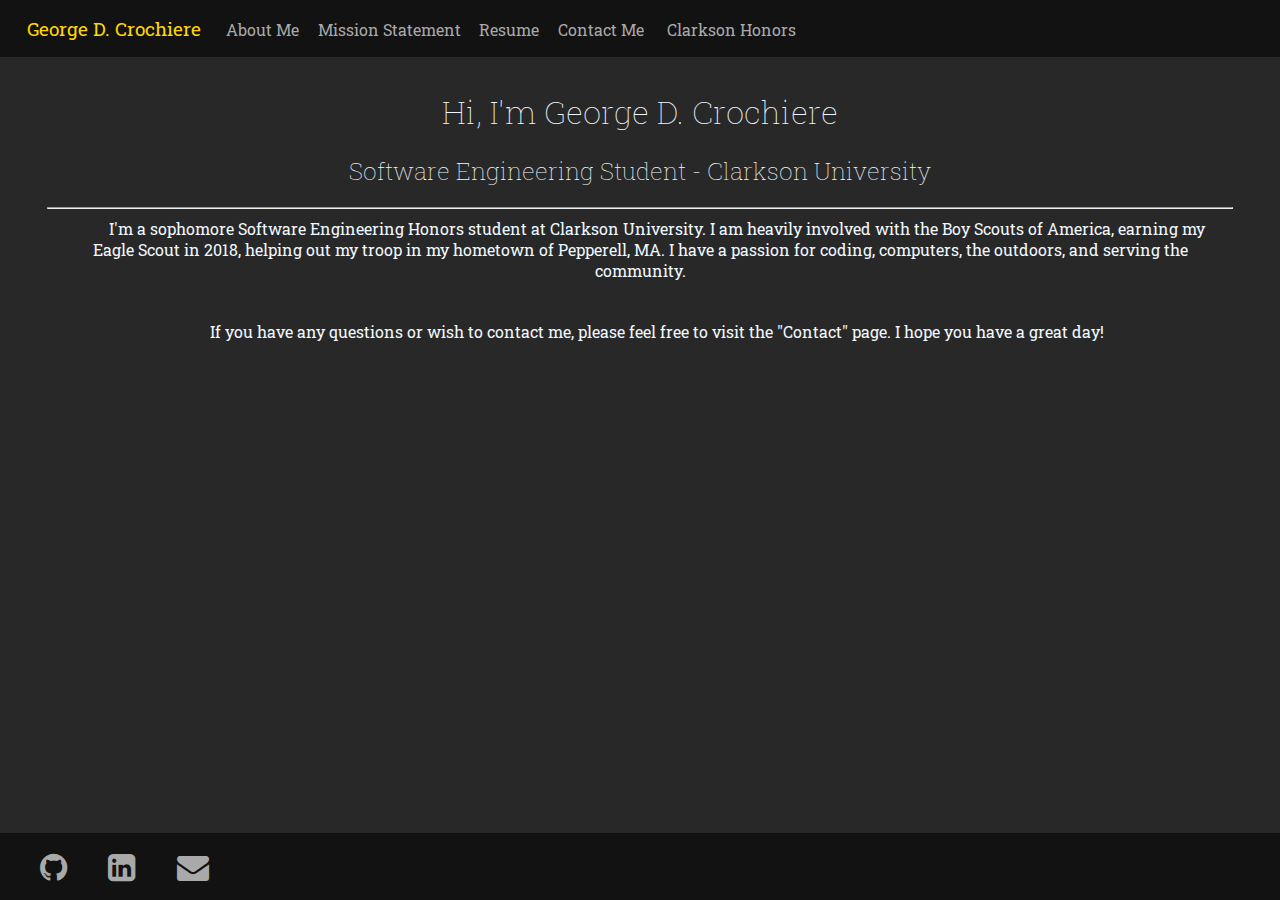
==== index.html @ e6168287 "Prepared animation div, added page paragraphs, and updated navbar" ====
<!DOCTYPE html>
<html lang="en" id="html">
<head>
    <link rel="stylesheet" href="./css/style.css">
    <link rel="stylesheet" href="./css/text.css">
    <link rel="stylesheet" href="./css/menuIcon.css">
    <link rel="stylesheet" href="./css/navbar.css">
    <link rel="stylesheet" href="./css/footer.css">

    <script src="./js/site.js"></script>
    <script src="./js/menuList.js"></script>

    <link href="https://fonts.googleapis.com/css?family=Roboto Slab" rel="stylesheet">
    <link rel="stylesheet" href="https://cdnjs.cloudflare.com/ajax/libs/font-awesome/4.7.0/css/font-awesome.min.css">
    
    <style>
        body {
            font-family: 'Roboto Slab';
        }
    </style>
    <meta charset="UTF-8">
    <meta http-equiv="X-UA-Compatible" content="IE=edge">
    <meta name="viewport" content="width=device-width, initial-scale=1.0">
    
    <title>Home - George D. Crochiere</title>
</head>
<body onresize="headerSize()" onload="headerSize()">
    <header class="white-text">
        <nav>
            <!--Home Button-->
            <div>
                <a class="main white-text" id="homeButton" href="./index.html">George D. Crochiere</a>
            </div>
            <!--Navbar Items-->
            <div class="navbar" id="navbar">
                <a class="nav-link white-text-muted" href="./pages/about.html">About Me</a>
                <a class="nav-link white-text-muted" href="./pages/mission-statement.html">Mission Statement</a>
                <a class="nav-link white-text-muted" href="./pages/resume.html">Resume</a>
                <a class="nav-link white-text-muted" href="./pages/contact.html">Contact Me</a>
                <!--Clarkson Dropdown-->
                <div class="dropdown" onclick="dropToggle()">
                    <li class="dropdown-start" id="dropName"><a class="dds white-text-muted" href="#">Clarkson Honors</a></li>
                    <li class="dropdown-content" id="dropdownContent1"><a class="dark-text drop-hover" href="./pages/honors-strengths.html">Strengths</a></li>
                    <li class="dropdown-content" id="dropdownContent2"><a class="dark-text drop-hover" href="./pages/honors-ethics.html">Professional Ethics</a></li>
                </div>
            </div>
            <!--Menu Selector-->
            <div class="collapse-nav" id="collapse-navbar">
                <div class="menu-content">
                    <li class="menu-button" onclick="menuToggle()">
                        <a class="white-text menu" id="menuToggle" href="#">
                            <div class="menuIcon"></div>
                            <div class="menuIcon"></div>
                            <div class="menuIcon"></div>
                        </a>
                    </li>
                    <li class="menu-link menu-item" id="menuList" onclick="menuToggle()"><a class="dark-text menu-hover" href="./pages/about.html">About</a></li>
                    <li class="menu-link menu-item" onclick="menuToggle()"><a class="dark-text menu-hover" href="./pages/mission-statement.html">Mission Statement</a></li>
                    <li class="menu-link menu-item" onclick="menuToggle()"><a class="dark-text menu-hover" href="./pages/resume.html">Resume</a></li>
                    <li class="menu-link menu-item" onclick="menuToggle()"><a class="dark-text menu-hover" href="./pages/contact.html">Contact Me</a></li>
                    <li class="menu-dropdown-start menu-item" onclick="menuDropToggle()"><a class="dark-text menu-hover" href="#">Clarkson Honors</a></li>
                    <li class="menu-dropdown-link" id="menuDropTest" onclick="menuToggle()"><a class="dark-text-muted menu-hover-drop" href="#">Strengths -</a></li>
                    <li class="menu-dropdown-link" onclick="menuToggle()"><a class="dark-text-muted menu-hover-drop" href="#">Professional Ethics -</a></li>
                </div>
            </div>
        </nav>
    </header>

    <!--Main Body-->
    <div id="main-contents" class="main-contents">
        <h1>Hi, I'm George D. Crochiere</h1>
        <h2>Software Engineering Student - Clarkson University</h2>
        <hr>
        <p class="center">I'm a sophomore Software Engineering Honors student at Clarkson University. I am heavily involved with the Boy Scouts of America, earning my Eagle Scout in 2018, helping out my troop in my hometown of Pepperell, MA. I have a passion for coding, computers, the outdoors, and serving the community.</p>
        <br>
        <p class="center">If you have any questions or wish to contact me, please feel free to visit the "Contact" page. I hope you have a great day!</p>
    </div>

    <!--footer-->
    <footer id="footer" class="footer">
        <div>
            <a class="footer-link footer-link-start white-text-muted" href="https://github.com/GeorgeCrochiere"><i class="fa fa-github"></i></a>
            <a class="footer-link white-text-muted" href="https://www.linkedin.com/in/george-d-crochiere/"><i class="fa fa-linkedin-square"></i></a>
            <a class="footer-link white-text-muted" href="mailto:george.d.crochiere@hotmail.com"><i class="fa fa-envelope"></i></a>
        </div>
    </footer>

    <div class="animation"></div>
</body>
</html>
---- css/style.css ----
html {
    position: relative;
    min-height: 100%;
    margin: 0px;
}

body {
    margin: 0px;
    width: 100%;
    background-color: #282828;
}

p {
    font-size: 12pt;
    margin: 7pt;
    text-indent: 25pt;
}

header, footer, nav {
    background-color: #121212;
    width: 100%;
}

header, footer, .main-contents {
    position: relative;
    z-index: 1;
}

.main-contents {
    margin-top: 25pt;
    margin-bottom: 75pt;
    margin-left: 35pt;
    margin-right: 35pt;
    color:aliceblue;
}

nav {
    display: flex;
    overflow: hidden;
}

.main {
    float: left;
    font-size: 14pt;
    padding: 12pt;
    padding-left: 20pt;
    white-space: nowrap;
}

.nav-link:hover, .menu-link:hover, .dropdown-start:hover, .menu:hover, .main:hover {
    color: gold;
}

.animation {
    position: absolute;
    background-color: aquamarine;
    min-width: 100%;
    min-height: 100%;
    z-index: 10;
    top: 0;
    bottom: 0;
    display: none;
}
---- css/text.css ----
.white-text {
    color: aliceblue;
    text-decoration: none;
}

.dark-text {
    color: #121212;
    text-decoration: none;
}

.white-text-muted {
    color: darkgray;
    text-decoration: none;
}

.dark-text-muted {
    color: #646464;
    text-decoration: none;
}

h1, h2, h3 {
    text-align: center;
    font-weight: lighter;
}

hr {
    color: darkgray
}

.center {
    text-align: center;
}
---- css/menuIcon.css ----
.collapse-nav {
    float: right;
    padding-right: 20pt;
    margin-left: auto;
    list-style: none;
}

.menu-button {
    list-style: none;
}

.menu-link, .menu-dropdown-link, .menu-dropdown-start {
    background-color: lightgray;
    float: right;
    clear: right;
    padding: 5pt;
    padding-left: 10pt;
    padding-right: 10pt;
    display: none;
    margin: 0pt;
}

.menu-dropdown-link {
    padding-left: 5pt;
    padding-right: 10pt;
}

.menu-dropdown-link {
    display: none;
    font-size: 12pt;
}

.menu {
    float: right;
    padding: 7pt;
    padding-top: 10pt;
}

.menuIcon {
    width: 18pt;
    height: 2pt;
    background-color: aliceblue;
    margin: 4pt;
}

 .menu:hover .menuIcon {
    background-color: gold;
    display: block;
}

.menu-content {
    list-style: none;
    display: flex;
    flex-direction: column;
    text-align: right;
}

.menu-item, .menu-dropdown-link {
    pointer-events: none;
}

.menu-hover, .menu-hover-drop {
    pointer-events: all;
}

.menu-item:hover, .menu-dropdown-link:hover {
    background-color: lightslategray;
}

.menu-dropdown-start-selected {
    background-color: darkslategray;
}
---- css/navbar.css ----
.navbar {
    display: flex;
    white-space: nowrap;
    width: 100%;
}

.dropdown {
    display: flex;
    flex-direction: column;
}

.dropdown-content, .dropdown-start {
    list-style: none;
    background-color: lightgray;
    margin: 0pt;
    padding: 10pt;
}

.dropdown-content {
    display: none;
    pointer-events: none;
}

.nav-link {
    padding: 7pt;
    padding-top: 14.5pt;
    padding-bottom: 10pt;
    list-style: none;
}

.dropdown-start {
    background-color: #121212;
    padding-top: 14.5pt; 
}

.drop-hover {
    pointer-events: auto;
}

.dropdown-content:hover {
    background-color: lightslategray;
}

.dropdown-start:hover .dds {
    color: gold;
}
---- css/footer.css ----
.footer {
    margin: 0px;
    width: 100%;
    bottom: 0;
    position:absolute;
    display: flex;
    align-items: center;
    height: 50pt;
}

.footer-link {
    padding-left: 14pt;
    padding-right: 14pt;
    font-size: 24pt;
}

.footer-link-start {
    padding-left: 30pt;
}

.footer-link:hover {
    color: aliceblue;
}
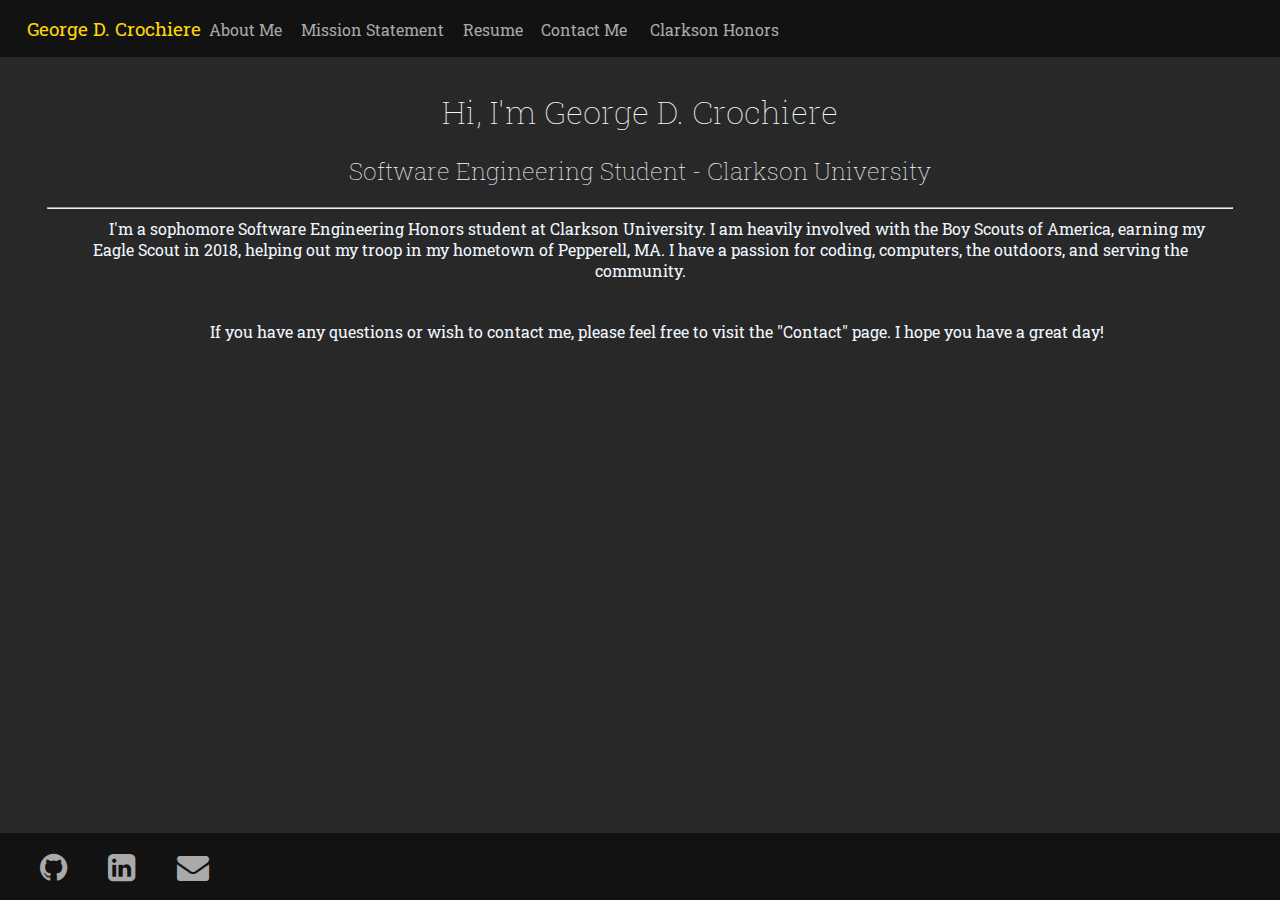
==== commit f46f9442: "Updated navbar" ====
--- a/index.html
+++ b/index.html
@@ -28,7 +28,7 @@
     <header class="white-text">
         <nav>
             <!--Home Button-->
-            <div>
+            <div class="homeSec">
                 <a class="main white-text" id="homeButton" href="./index.html">George D. Crochiere</a>
             </div>
             <!--Navbar Items-->
--- a/css/style.css
+++ b/css/style.css
@@ -19,11 +19,11 @@
 header, footer, nav {
     background-color: #121212;
     width: 100%;
+    z-index: 2;
 }
 
 header, footer, .main-contents {
     position: relative;
-    z-index: 1;
 }
 
 .main-contents {
@@ -32,11 +32,17 @@
     margin-left: 35pt;
     margin-right: 35pt;
     color:aliceblue;
+    z-index: 1;
 }
 
 nav {
-    display: flex;
+    display: block;
     overflow: hidden;
+}
+
+.homeSec {
+    float: left;
+    z-index: 5;
 }
 
 .main {
--- a/css/menuIcon.css
+++ b/css/menuIcon.css
@@ -1,12 +1,13 @@
 .collapse-nav {
-    float: right;
+    right: 0;
     padding-right: 20pt;
-    margin-left: auto;
     list-style: none;
+    position: absolute;
 }
 
 .menu-button {
     list-style: none;
+    float: right;
 }
 
 .menu-link, .menu-dropdown-link, .menu-dropdown-start {
@@ -50,6 +51,7 @@
 
 .menu-content {
     list-style: none;
+    float: right;
     display: flex;
     flex-direction: column;
     text-align: right;
--- a/css/navbar.css
+++ b/css/navbar.css
@@ -1,7 +1,9 @@
 .navbar {
+    position: absolute;
     display: flex;
     white-space: nowrap;
-    width: 100%;
+    margin-left: 150pt;
+    z-index: 3;
 }
 
 .dropdown {
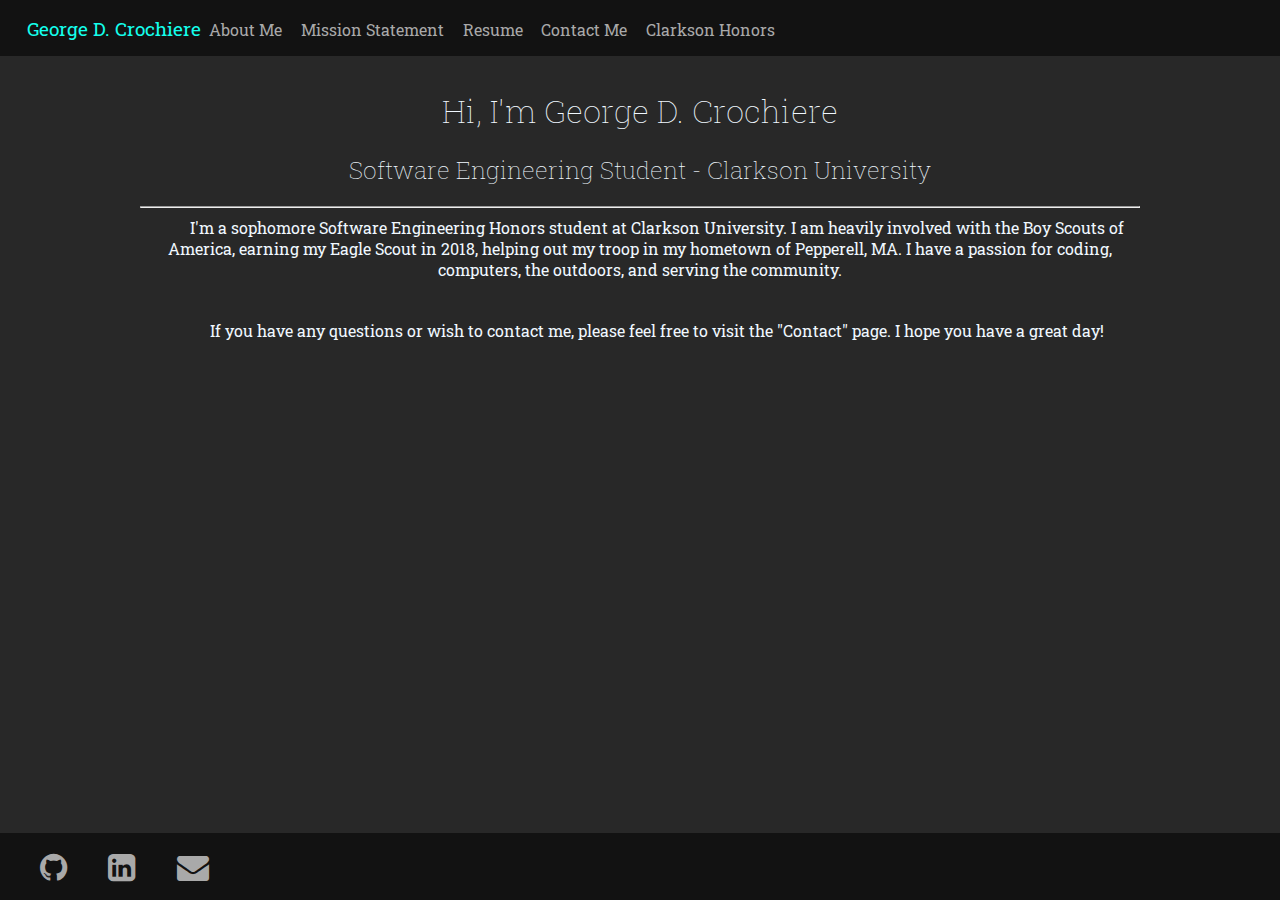
==== commit 2dcfd694: "Updated navbar and menu." ====
--- a/index.html
+++ b/index.html
@@ -9,6 +9,7 @@
 
     <script src="./js/site.js"></script>
     <script src="./js/menuList.js"></script>
+    <script src="./js/standardHTML.js"></script>
 
     <link href="https://fonts.googleapis.com/css?family=Roboto Slab" rel="stylesheet">
     <link rel="stylesheet" href="https://cdnjs.cloudflare.com/ajax/libs/font-awesome/4.7.0/css/font-awesome.min.css">
@@ -39,9 +40,9 @@
                 <a class="nav-link white-text-muted" href="./pages/contact.html">Contact Me</a>
                 <!--Clarkson Dropdown-->
                 <div class="dropdown" onclick="dropToggle()">
-                    <li class="dropdown-start" id="dropName"><a class="dds white-text-muted" href="#">Clarkson Honors</a></li>
-                    <li class="dropdown-content" id="dropdownContent1"><a class="dark-text drop-hover" href="./pages/honors-strengths.html">Strengths</a></li>
-                    <li class="dropdown-content" id="dropdownContent2"><a class="dark-text drop-hover" href="./pages/honors-ethics.html">Professional Ethics</a></li>
+                    <a class="dds white-text-muted dropdown-start" id="dropName" href="#">Clarkson Honors</a>
+                    <a class="dark-text drop-hover dropdown-content" id="dropdownContent1" href="./pages/honors-strengths.html">Strengths</a>
+                    <a class="dark-text drop-hover dropdown-content" id="dropdownContent2" href="./pages/honors-ethics.html">Professional Ethics</a>
                 </div>
             </div>
             <!--Menu Selector-->
@@ -54,13 +55,13 @@
                             <div class="menuIcon"></div>
                         </a>
                     </li>
-                    <li class="menu-link menu-item" id="menuList" onclick="menuToggle()"><a class="dark-text menu-hover" href="./pages/about.html">About</a></li>
-                    <li class="menu-link menu-item" onclick="menuToggle()"><a class="dark-text menu-hover" href="./pages/mission-statement.html">Mission Statement</a></li>
-                    <li class="menu-link menu-item" onclick="menuToggle()"><a class="dark-text menu-hover" href="./pages/resume.html">Resume</a></li>
-                    <li class="menu-link menu-item" onclick="menuToggle()"><a class="dark-text menu-hover" href="./pages/contact.html">Contact Me</a></li>
-                    <li class="menu-dropdown-start menu-item" onclick="menuDropToggle()"><a class="dark-text menu-hover" href="#">Clarkson Honors</a></li>
-                    <li class="menu-dropdown-link" id="menuDropTest" onclick="menuToggle()"><a class="dark-text-muted menu-hover-drop" href="#">Strengths -</a></li>
-                    <li class="menu-dropdown-link" onclick="menuToggle()"><a class="dark-text-muted menu-hover-drop" href="#">Professional Ethics -</a></li>
+                    <a class="dark-text menu-link menu-item" href="./pages/about.html" onclick="menuToggle()" id="menuList">About</a>
+                    <a class="dark-text menu-link menu-item" href="./pages/mission-statement.html" onclick="menuToggle()">Mission Statement</a>
+                    <a class="dark-text menu-link menu-item" href="./pages/resume.html" onclick="menuToggle()">Resume</a>
+                    <a class="dark-text menu-link menu-item" href="./pages/contact.html" onclick="menuToggle()">Contact Me</a>
+                    <a class="dark-text menu-dropdown-start menu-item" href="#" onclick="menuDropToggle()">Clarkson Honors</a>
+                    <a class="dark-text-muted menu-dropdown-link" href="./pages/honors-strengths.html" onclick="menuToggle()" id="menuDropTest">Strengths -</a>
+                    <a class="dark-text-muted menu-dropdown-link" href="./pages/honors-ethics.html" onclick="menuToggle()">Professional Ethics -</a>
                 </div>
             </div>
         </nav>
@@ -77,14 +78,9 @@
     </div>
 
     <!--footer-->
-    <footer id="footer" class="footer">
-        <div>
-            <a class="footer-link footer-link-start white-text-muted" href="https://github.com/GeorgeCrochiere"><i class="fa fa-github"></i></a>
-            <a class="footer-link white-text-muted" href="https://www.linkedin.com/in/george-d-crochiere/"><i class="fa fa-linkedin-square"></i></a>
-            <a class="footer-link white-text-muted" href="mailto:george.d.crochiere@hotmail.com"><i class="fa fa-envelope"></i></a>
-        </div>
-    </footer>
-
+    <footer id="footer" class="footer"></footer>
     <div class="animation"></div>
 </body>
+
+<script>addFooterContent()</script>
 </html>--- a/css/style.css
+++ b/css/style.css
@@ -29,9 +29,12 @@
 .main-contents {
     margin-top: 25pt;
     margin-bottom: 75pt;
-    margin-left: 35pt;
-    margin-right: 35pt;
+    margin-left: auto;
+    margin-right: auto;
+    padding-left: 35pt;
+    padding-right: 35pt;
     color:aliceblue;
+    max-width: 750pt;
     z-index: 1;
 }
 
@@ -51,10 +54,11 @@
     padding: 12pt;
     padding-left: 20pt;
     white-space: nowrap;
+    height: 18pt;
 }
 
-.nav-link:hover, .menu-link:hover, .dropdown-start:hover, .menu:hover, .main:hover {
-    color: gold;
+.nav-link:hover, .dropdown-start:hover, .menu:hover, .main:hover {
+    color: #14FFEC;
 }
 
 .animation {
@@ -66,4 +70,33 @@
     top: 0;
     bottom: 0;
     display: none;
+}
+
+.column {
+    display: block;
+    width: 33.33%;
+    float: left;
+    pointer-events: none;
+    text-align: center;
+}
+
+.row {
+    margin-bottom: 70pt;
+    height: 80pt;
+}
+
+.contactLink {
+    text-decoration: none;
+    pointer-events: all;
+    text-align: center;
+    font-size: 72pt;
+}
+
+.column:hover .contactLink, .resume:hover{
+    color: lightslategray;
+}
+
+.resume {
+    color: aliceblue;
+    text-decoration: underline;
 }--- a/css/text.css
+++ b/css/text.css
@@ -23,10 +23,52 @@
     font-weight: lighter;
 }
 
+h4 {
+    font-size: 15pt;
+}
+
 hr {
     color: darkgray
 }
 
+u {
+    color: aliceblue;
+}
+
+a {
+    cursor: pointer;
+}
+
+ul {
+    margin: 0pt;
+    margin-top: 3pt;
+    margin-bottom: 3pt;
+}
+
+ul * {
+    margin-top: 3pt;
+}
+
 .center {
     text-align: center;
+}
+
+.resRef {
+    padding: 5pt;
+    max-width: 750pt;
+    margin: 0px;
+    border-width: 0.25pt;
+    border-color: aliceblue;
+    border-style: solid;
+}
+
+.education, .workAndRelExp, .leadership, .skillsAwards, .projects {
+    padding-left: 35pt;
+    padding-right: 35pt;
+    list-style: outside;
+}
+
+.resRef:hover {
+    background-color: #121212;
+    color: #14FFEC;
 }--- a/css/menuIcon.css
+++ b/css/menuIcon.css
@@ -22,11 +22,8 @@
 }
 
 .menu-dropdown-link {
-    padding-left: 5pt;
+    padding-left: 10pt;
     padding-right: 10pt;
-}
-
-.menu-dropdown-link {
     display: none;
     font-size: 12pt;
 }
@@ -34,7 +31,7 @@
 .menu {
     float: right;
     padding: 7pt;
-    padding-top: 10pt;
+    padding-top: 13pt;
 }
 
 .menuIcon {
@@ -45,7 +42,7 @@
 }
 
  .menu:hover .menuIcon {
-    background-color: gold;
+    background-color: #14FFEC;
     display: block;
 }
 
@@ -57,18 +54,15 @@
     text-align: right;
 }
 
-.menu-item, .menu-dropdown-link {
-    pointer-events: none;
-}
-
-.menu-hover, .menu-hover-drop {
-    pointer-events: all;
-}
-
 .menu-item:hover, .menu-dropdown-link:hover {
     background-color: lightslategray;
 }
 
 .menu-dropdown-start-selected {
     background-color: darkslategray;
+    color: aliceblue;
+}
+
+.menu-item, .menu-dropdown-link {
+    width: 120pt;
 }--- a/css/navbar.css
+++ b/css/navbar.css
@@ -1,9 +1,9 @@
 .navbar {
     position: absolute;
-    display: flex;
     white-space: nowrap;
     margin-left: 150pt;
     z-index: 3;
+    align-items: flex-start;
 }
 
 .dropdown {
@@ -15,28 +15,27 @@
     list-style: none;
     background-color: lightgray;
     margin: 0pt;
-    padding: 10pt;
 }
 
 .dropdown-content {
     display: none;
-    pointer-events: none;
+    padding: 10pt;
 }
 
 .nav-link {
     padding: 7pt;
     padding-top: 14.5pt;
-    padding-bottom: 10pt;
+    padding-bottom: 11.5pt;
     list-style: none;
+    height: 16pt;
 }
 
 .dropdown-start {
     background-color: #121212;
-    padding-top: 14.5pt; 
-}
-
-.drop-hover {
-    pointer-events: auto;
+    padding: 7pt;
+    padding-top: 14.5pt;
+    padding-bottom: 11.5pt;
+    height: 16pt;
 }
 
 .dropdown-content:hover {
@@ -44,5 +43,5 @@
 }
 
 .dropdown-start:hover .dds {
-    color: gold;
+    color: #14FFEC;
 }
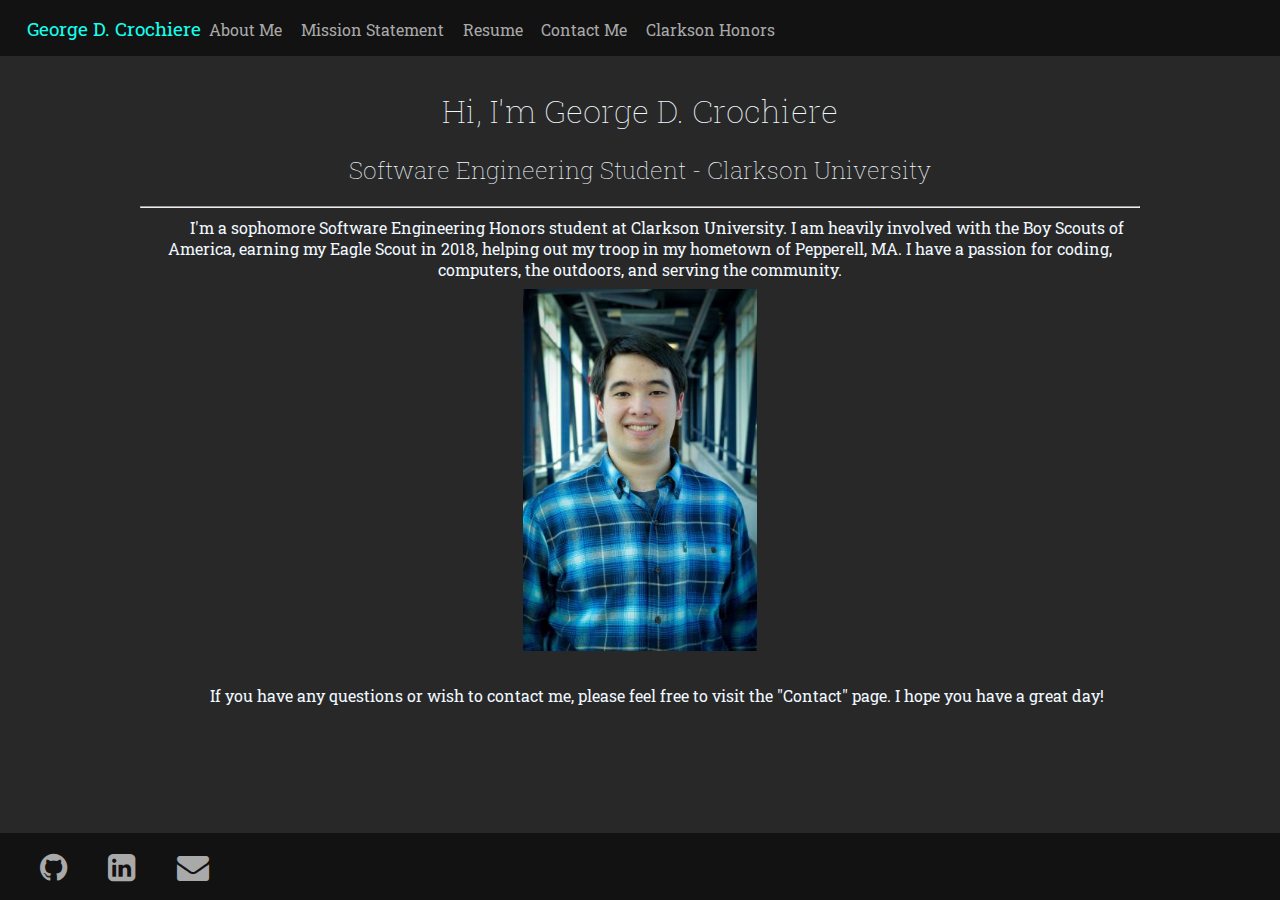
==== commit 618cdef3: "Added images to website" ====
--- a/index.html
+++ b/index.html
@@ -73,6 +73,7 @@
         <h2>Software Engineering Student - Clarkson University</h2>
         <hr>
         <p class="center">I'm a sophomore Software Engineering Honors student at Clarkson University. I am heavily involved with the Boy Scouts of America, earning my Eagle Scout in 2018, helping out my troop in my hometown of Pepperell, MA. I have a passion for coding, computers, the outdoors, and serving the community.</p>
+        <img src="./src/images/GDCProfile.jpg" class="img-center">
         <br>
         <p class="center">If you have any questions or wish to contact me, please feel free to visit the "Contact" page. I hope you have a great day!</p>
     </div>
--- a/css/style.css
+++ b/css/style.css
@@ -99,4 +99,34 @@
 .resume {
     color: aliceblue;
     text-decoration: underline;
+}
+
+.img-center, .img-panorama {
+    display: block;
+    width: 175pt;
+    margin: 3pt;
+    margin-left: auto;
+    margin-right: auto;
+}
+
+.img-panorama {
+    width: 100%;
+}
+
+.img-left {
+    display: block;
+    width: 200pt;
+    margin: 7pt;
+    float: left;
+}
+
+.img-right {
+    display: block;
+    width: 200pt;
+    margin: 3pt;
+    float: right;
+}
+
+.big {
+    width: 250pt;
 }